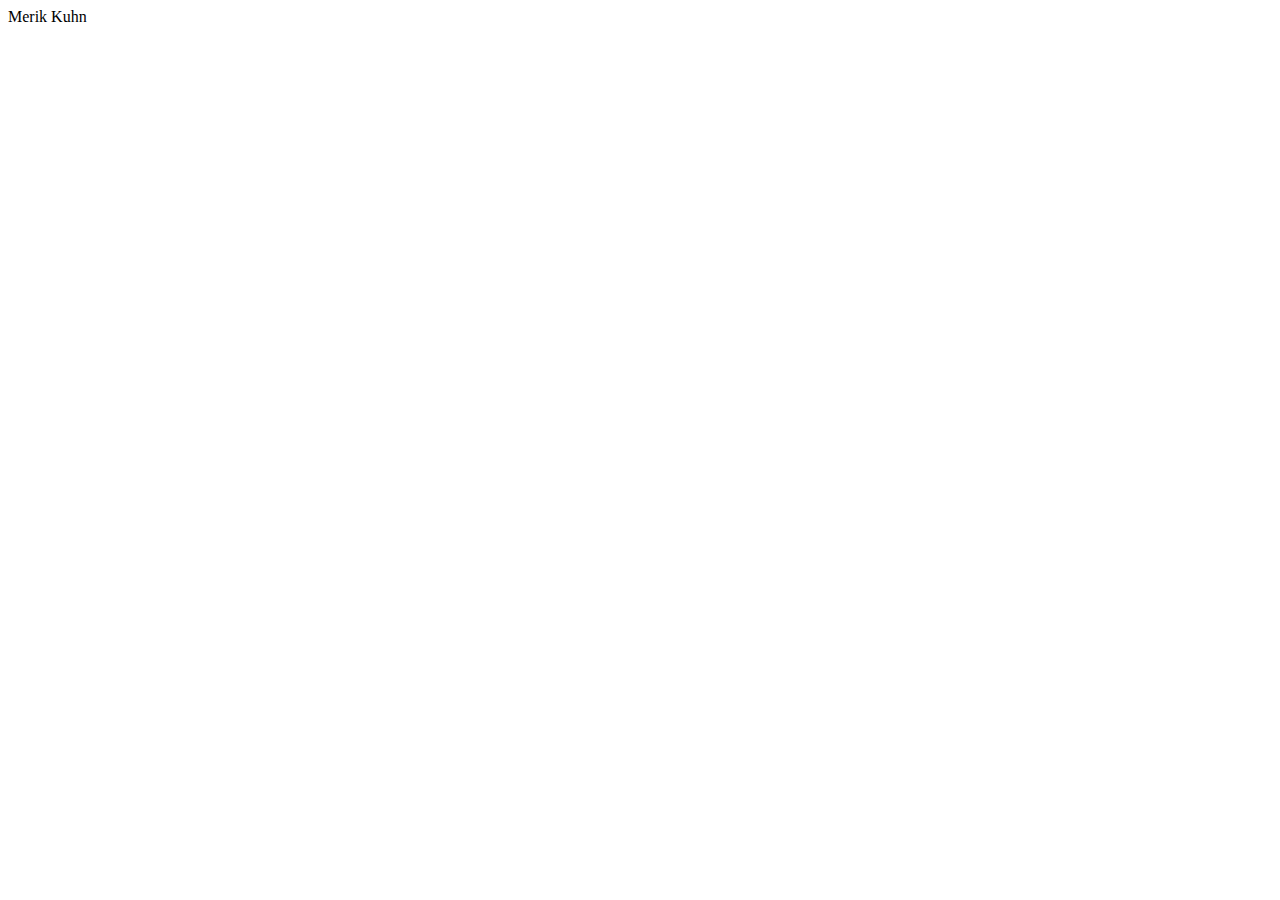
==== portfolioProject/index.html @ 7e866d48 "Creation of the Portfolio" ====
<!DOCTYPE html>
<html lang="en">
  <head>
    <meta charset="UTF-8" />
    <meta http-equiv="X-UA-Compatible" content="IE=edge" />
    <meta name="viewport" content="width=device-width, initial-scale=1.0" />
    <link rel="stylesheet" href="style.css" />
    <title>Merik's Portfolio</title>
  </head>
  <body>
    <!-- Header -->
    <header>Merik Kuhn</header>
    <script src="Index.js"></script>
  </body>
</html>
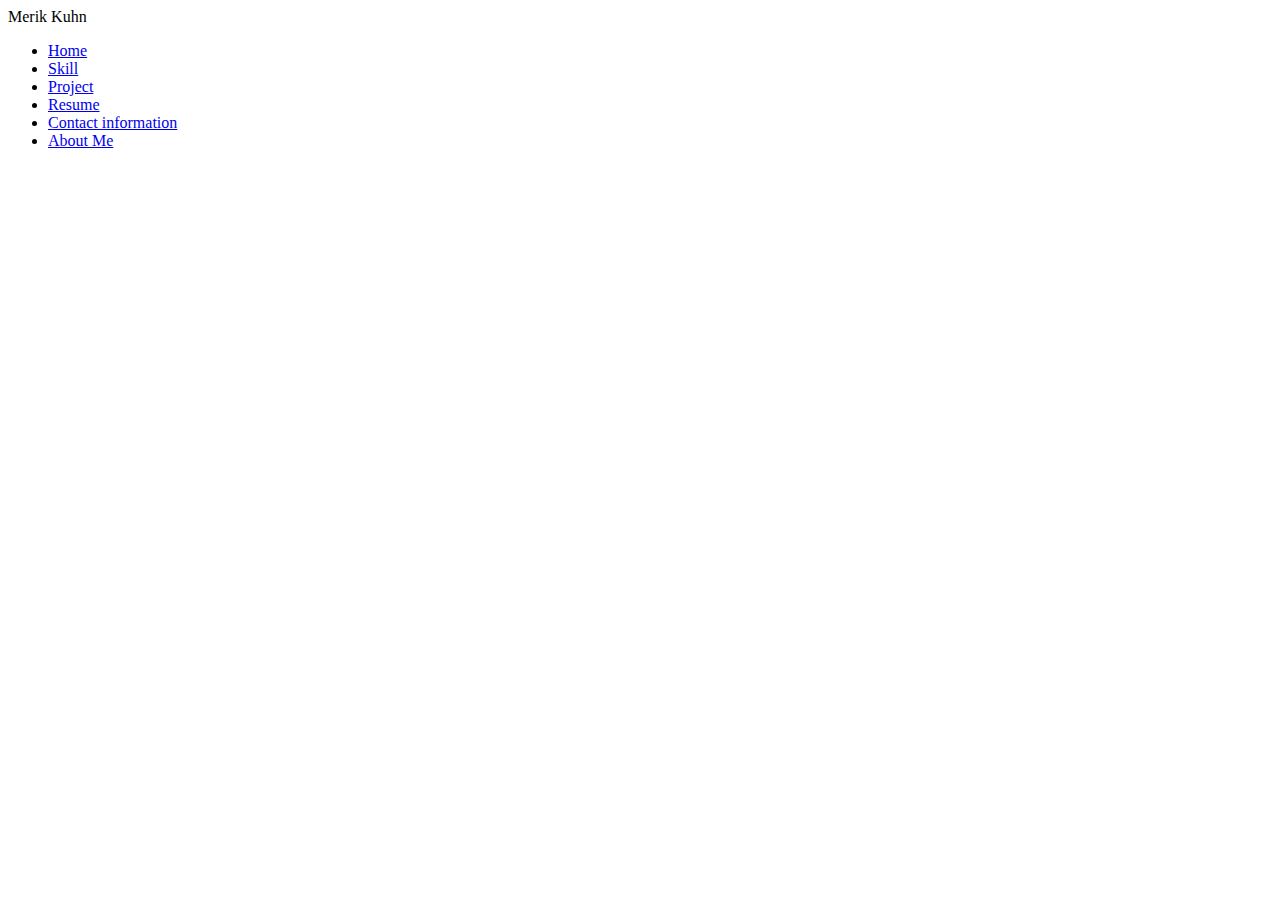
==== commit 7d1033a4: "Adding SideBar" ====
--- a/portfolioProject/index.html
+++ b/portfolioProject/index.html
@@ -10,6 +10,15 @@
   <body>
     <!-- Header -->
     <header>Merik Kuhn</header>
+    <!-- Nav Sidebar -->
+    <ul>
+      <li><a href="home">Home</a></li>
+      <li><a href="Skill">Skill</a></li>
+      <li><a href="Project">Project</a></li>
+      <li><a href="Resume">Resume</a></li>
+      <li><a href="Contact">Contact information</a></li>
+      <li><a href="About">About Me</a></li>
+    </ul>
     <script src="Index.js"></script>
   </body>
 </html>
